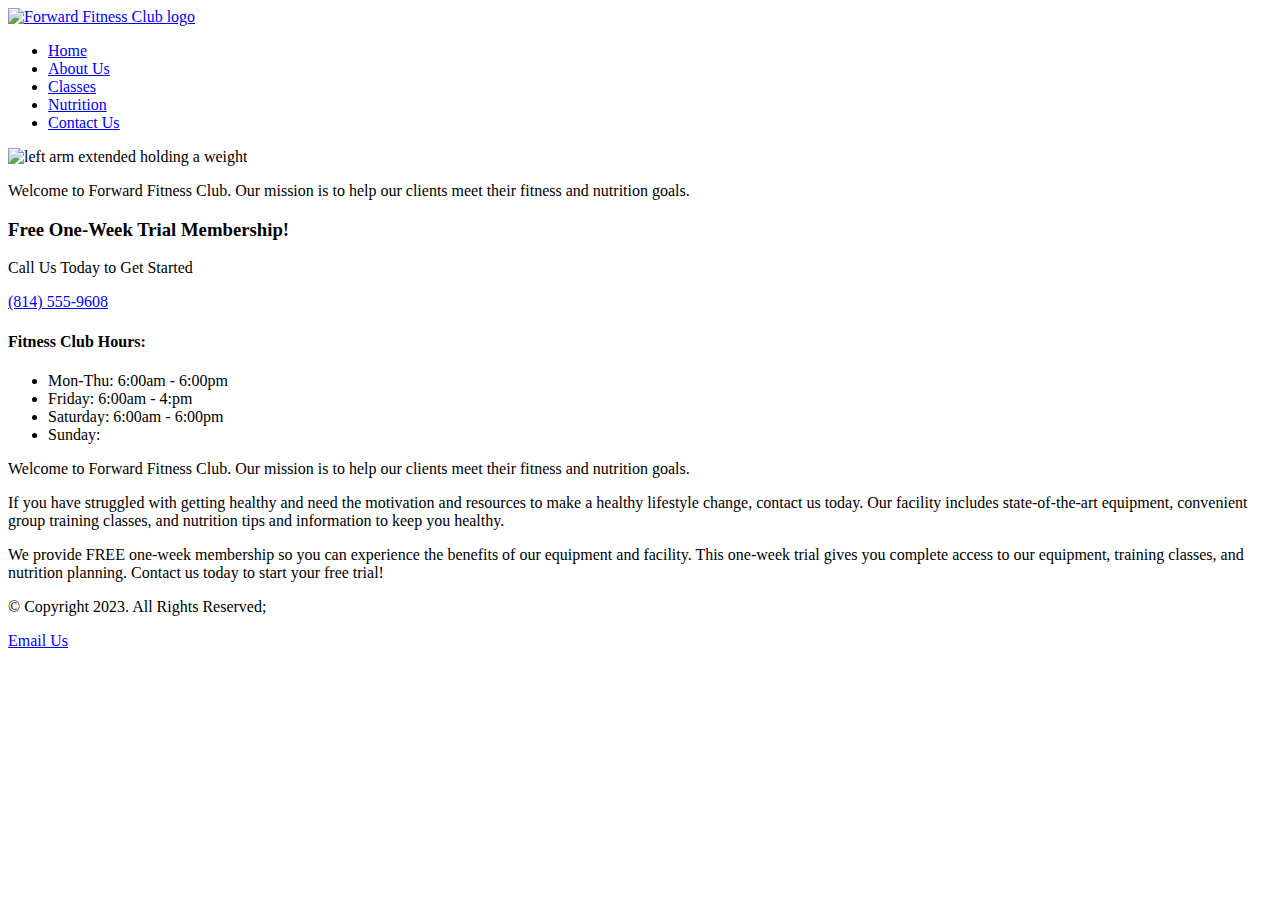
==== index.html @ ca42e7b2 "uploaded project files to start" ====
<!doctype html>
<!--
	HTML COMMENTS
	File Name: index.html - Forward Fitness site
	Student's Name: Cameron Andrus
-->
<html lang="en">
<head>
	<meta charset="UTF-8">
	<title>Forward Fitness Club~</title>
	<link rel="stylesheet" href="css/styles.css">
	<meta name="viewport" content="width=device-width, initial-scale=1">
</head>

<body>
	<div id="container">
		
		<!-- Header content -->
		<header>
			<a href="index.html">
				<img src="images/forward-fitness-logo.png" alt="Forward Fitness Club logo">
			</a>
		</header>
		
		<!-- Navigation Section -->
		<nav>
			<ul>
				<li><a href="index.html">Home</a></li> 
				<li><a href="about.html">About Us</a></li> 
				<li><a href="classes.html">Classes</a></li> 
				<li><a href="nutrition.html">Nutrition</a></li> 
				<li><a href="contact.html">Contact Us</a></li>
			</ul>
		</nav>
		
		<!-- Hero Image -->
		<div id="hero">
			<img src="images/hero-image.jpg" alt="left arm extended holding a weight">
		</div>

		<!-- Main Page Content -->
		<main>
			
			<div class="mobile">
				<p>Welcome to Forward Fitness Club. Our mission is to help our clients meet their fitness and nutrition goals.</p>
				
				<h3>Free One-Week Trial Membership!</h3>
				<p>Call Us Today to Get Started</p>
				<p class="tel-link">
					<a href="tel:8145559608">(814) 555-9608</a>
				</p>
				<h4>Fitness Club Hours:</h4>
				<ul class="hours">
					<li>Mon-Thu: 6:00am - 6:00pm</li>
					<li>Friday: 6:00am - 4:pm</li>
					<li>Saturday: 6:00am - 6:00pm</li>
					<li>Sunday:</li>				
				</ul>
			</div>
			
			<div class="tablet-desktop">
				<p>Welcome to Forward Fitness Club. Our mission is to help our clients meet their fitness and nutrition goals.</p>

				<p>If you have struggled with getting healthy and need the motivation and resources to make a healthy lifestyle change, contact us today. Our facility includes state-of-the-art equipment, convenient group training classes, and nutrition tips and information to keep you healthy.</p>

				<p>We provide FREE one-week membership so you can experience the benefits of our equipment and facility. This one-week trial gives you complete access to our equipment, training classes, and nutrition planning. Contact us today to <span class="action">start your free trial!</span></p>
			</div>
		</main>

		<!-- Footer Section -->
		<footer>
			<p>&copy; Copyright 2023. All Rights Reserved;</p>
			<p><a href="mailto:forwardfitness@club.net">Email Us</a></p>
		</footer>

	</div>
</body>
</html>
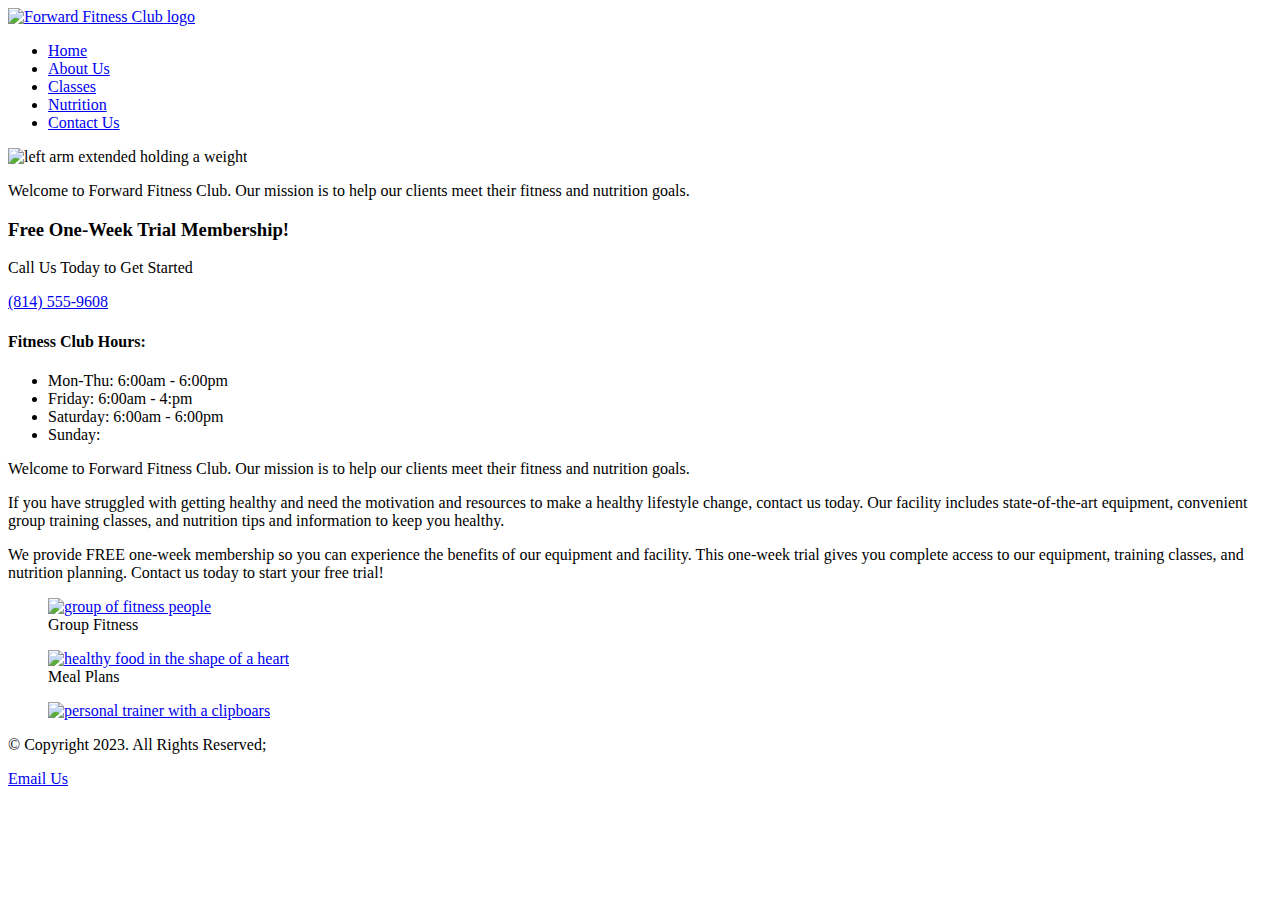
==== commit 7a6ac951: "Add files via upload" ====
--- a/index.html
+++ b/index.html
@@ -65,6 +65,25 @@
 
 				<p>We provide FREE one-week membership so you can experience the benefits of our equipment and facility. This one-week trial gives you complete access to our equipment, training classes, and nutrition planning. Contact us today to <span class="action">start your free trial!</span></p>
 			</div>
+			
+			<div class="grid:">
+			
+			<figure class="frame">
+				<a href="classes.html"><img src="images/fitness-group.jpg" alt="group of fitness people"></a>
+				<figcaption class="pic-text">Group Fitness</figcaption>
+			</figure>
+		
+		<figure class="frame">
+			<a href="nutrition.html"><img src="images/food-heart.jpg" alt="healthy food in the shape of a heart"></a>
+			<figcaption class="pic-text">Meal Plans</figcaption>
+		</figure>
+		
+		<figure class="frame">
+			<a href="contact.html"><img src="images/personal=trainer.jpg" alt="personal trainer with a clipboars"></a>
+		</figure>
+			
+			
+			</div>
 		</main>
 
 		<!-- Footer Section -->
